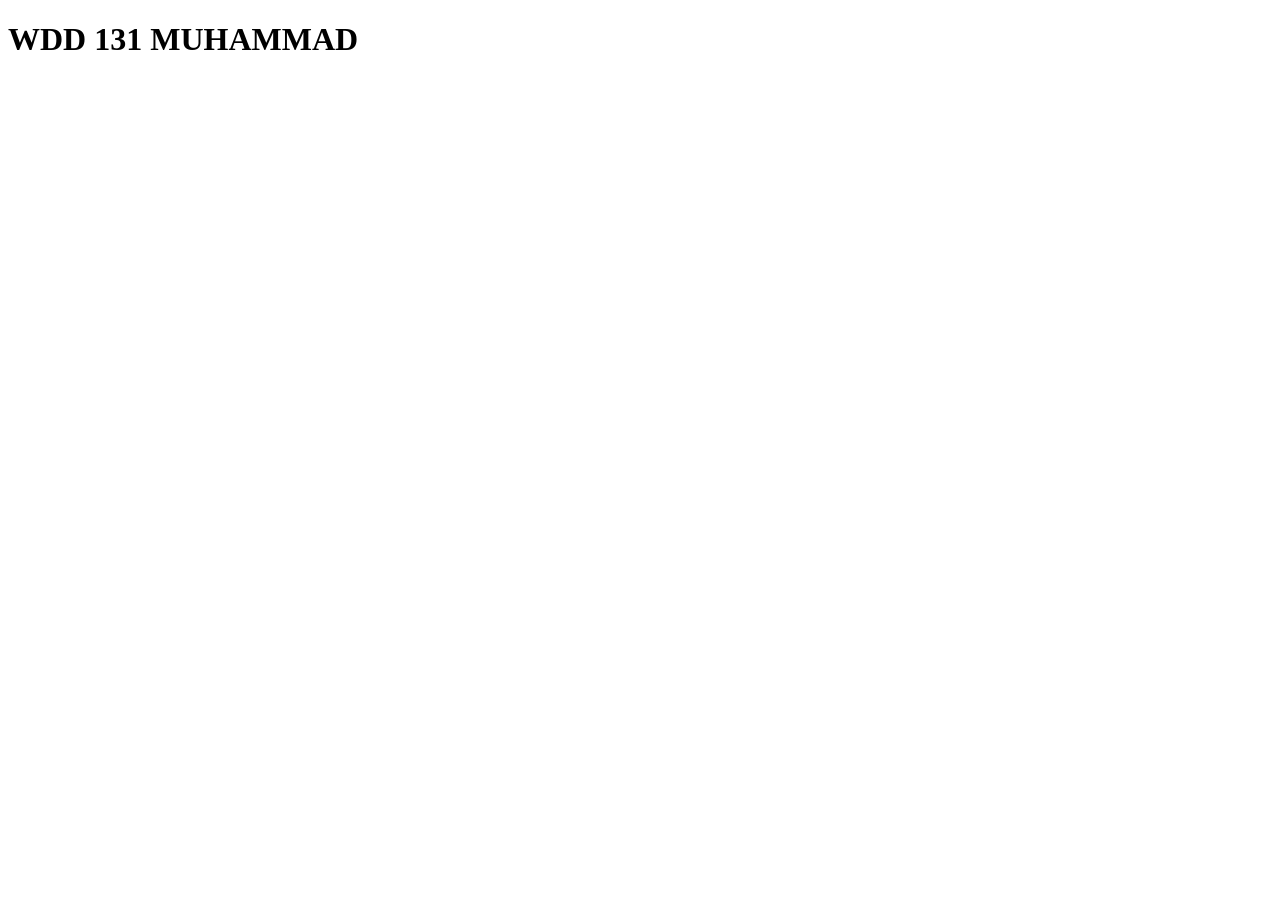
==== index.html @ 582074fe "INTIALE" ====
<!DOCTYPE html>
<html lang="en">
<head>
    <meta charset="UTF-8">
    <meta name="viewport" content="width=device-width, initial-scale=1.0">
    <title>WDD 131</title>
</head>
<body>
    <h1>WDD 131 MUHAMMAD</h1>
</body>
</html>
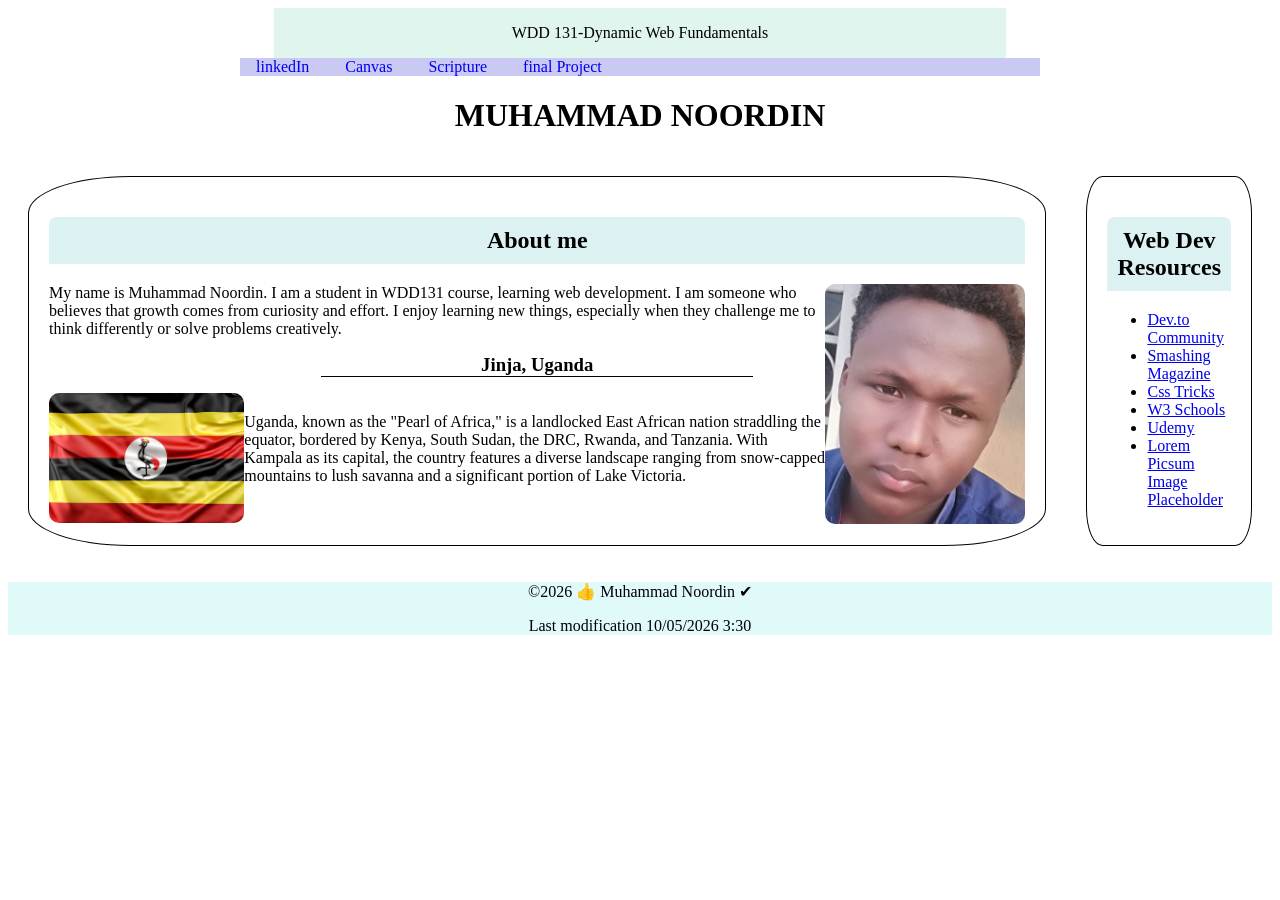
==== commit 0c41e57a: "week1" ====
--- a/index.html
+++ b/index.html
@@ -3,9 +3,56 @@
 <head>
     <meta charset="UTF-8">
     <meta name="viewport" content="width=device-width, initial-scale=1.0">
-    <title>WDD 131</title>
+    <meta name="description"
+      content="welcome to my website. My name is Muhammad Noordin and I created website for the WDD131 Fundamentals course. The purpose of this website is to practice">
+    <link rel="stylesheet" href="./week1/styles/base.css">  
+    <title>WDD 131-Dynamic Web Fundamentals-Muhammad Noordin</title>
 </head>
 <body>
-    <h1>WDD 131 MUHAMMAD</h1>
+    <header>
+        <span id="course-title">WDD 131-Dynamic Web Fundamentals</span>
+
+        <nav>
+            <a href="https//www.linkedin.com/">linkedIn</a>
+            <a href="https://byupw.instructure.com">Canvas</a>
+            <a href="https://www.churchofjesuschrist.org/study/scriptures/bofm/1-ne/3?lang=eng&id=p7#p7">Scripture</a>
+            <a href="#">final Project</a>
+        </nav>
+    </header>
+    <main>
+        <h1>MUHAMMAD NOORDIN</h1>
+        <div class="cards">
+            <section class="card">
+                <h2>About me</h2>
+                <img src="./week1/images/profile.jpg" alt="profile photo">
+                <p>My name is Muhammad Noordin. I am a student in WDD131 course, learning web development.
+                I am someone who believes that growth comes
+                from curiosity and effort. I enjoy learning new things, especially when they challenge
+                me to think differently or solve problems creatively.</p>
+                <h3>Jinja, Uganda</h3>
+                
+                <div class="hero">
+                    <img src="./week1/images/flag-uganda.jpg" alt="flag-uganda">
+                 
+                    <p>Uganda, known as the "Pearl of Africa," is a landlocked East African nation straddling the equator, bordered by Kenya, South Sudan, the DRC, Rwanda, and Tanzania. With Kampala as its capital, the country features a diverse landscape ranging from snow-capped mountains to lush savanna and a significant portion of Lake Victoria. </p>   
+                </div>
+            </section>
+            <section class="card">
+                <h2>Web Dev Resources</h2>
+                <ul>
+                    <li><a href="https://dev.to">Dev.to Community</a></li>
+                    <li><a href="https://smashingmagazine.com">Smashing Magazine</a></li>
+                    <li><a href="https://css-tricks.com">Css Tricks</a></li>
+                    <li><a href="https://w3schools.com">W3 Schools</a></li>
+                    <li><a href="https://udemy.com">Udemy</a></li>
+                    <li><a href="https://picsum.photos">Lorem Picsum Image Placeholder</a></li>
+                </ul>
+            </section>
+        </div>
+    </main>
+    <footer>
+        <p>©2026 👍 Muhammad Noordin ✔ </p>
+        <p>Last modification 10/05/2026 3:30</p>
+    </footer>
 </body>
 </html>
--- a/week1/styles/base.css
+++ b/week1/styles/base.css
@@ -0,0 +1,71 @@
+#course-title {
+    display: block;
+    text-align: center;
+    padding: 1rem;
+    background-color: rgb(223, 245, 238);
+    max-width: 700px;
+    margin: 0 auto;
+}
+nav {
+    background-color: rgb(201, 201, 244);
+    max-width: 800px;
+    margin: 0 auto;
+}
+nav a {
+    padding: 1rem;
+    text-decoration: none;
+}
+nav ul {
+    display: flex;
+    justify-content: center;
+}
+
+main h1{
+    text-align: center;
+}
+.card img {
+    width: 200px;
+    border-radius: 10px;
+    float: right;
+
+}
+.hero img {
+    width: 20%;
+    border-radius: 10px;
+    float: left;
+}
+.hero p {
+    padding: 20px;
+    margin: 1rem;
+}
+.card {
+    border: 1px solid;
+    border-radius: 10%;
+    padding: 20px;
+    margin: 20px;
+}
+.card h2 {
+    background-color: rgb(220, 241, 241);
+    padding: 10px;
+    border-radius: 8px 8px 0 0;
+    text-align: center;
+}
+.card h3 {
+    text-align: center;
+    display: block;
+    margin-top: 15px;
+    border-bottom: 1px solid #000;
+    text-align: center;
+    width: 27rem;
+    margin: 0 auto;
+    
+    
+}
+.cards {
+    display: flex;
+}
+footer{
+    text-align: center;
+    background-color: rgb(224, 250, 250);
+    
+}
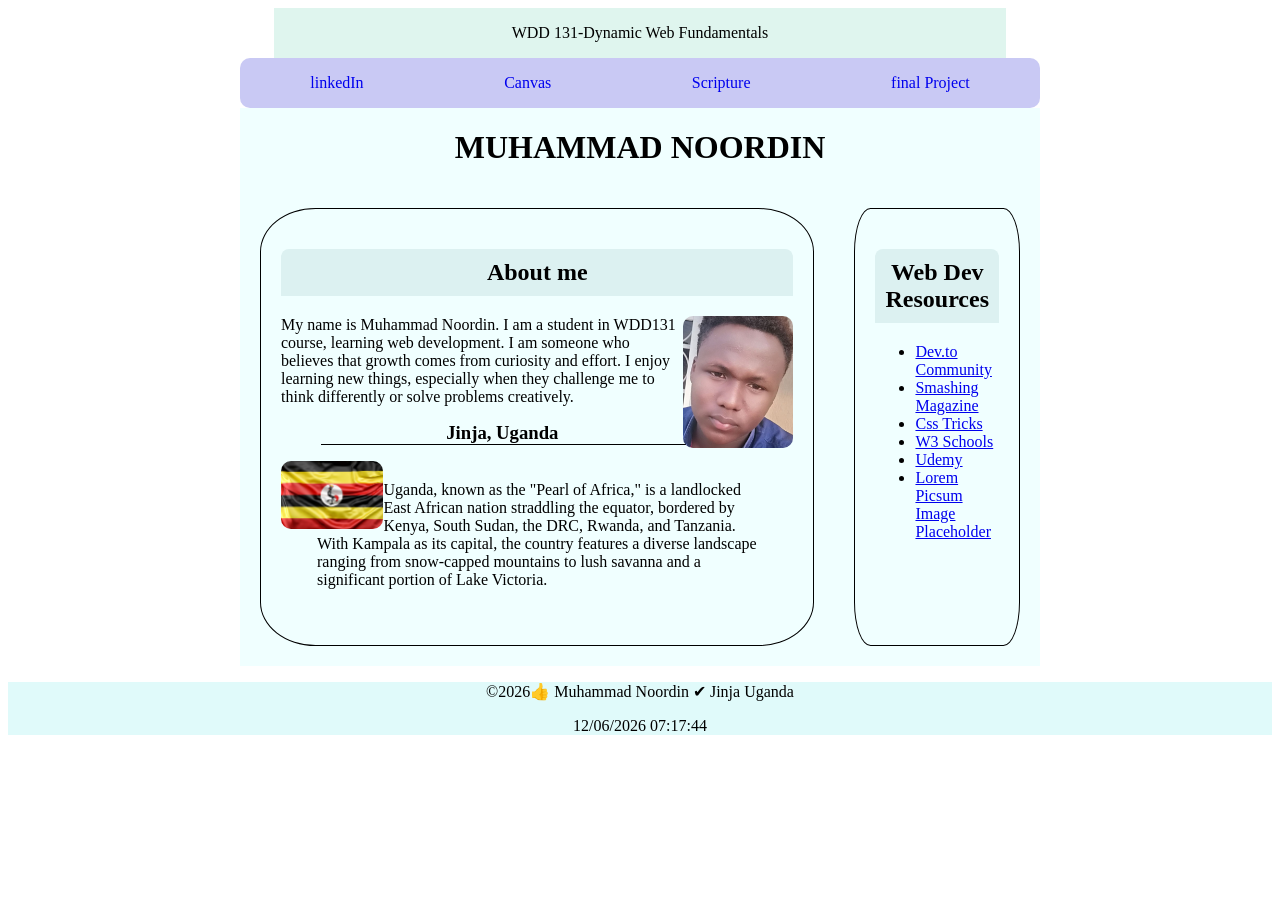
==== commit d0221de7: "java" ====
--- a/index.html
+++ b/index.html
@@ -5,7 +5,7 @@
     <meta name="viewport" content="width=device-width, initial-scale=1.0">
     <meta name="description"
       content="welcome to my website. My name is Muhammad Noordin and I created website for the WDD131 Fundamentals course. The purpose of this website is to practice">
-    <link rel="stylesheet" href="./week1/styles/base.css">  
+    <link rel="stylesheet" href="./week1/styles/base.css"> 
     <title>WDD 131-Dynamic Web Fundamentals-Muhammad Noordin</title>
 </head>
 <body>
@@ -51,8 +51,9 @@
         </div>
     </main>
     <footer>
-        <p>©2026 👍 Muhammad Noordin ✔ </p>
-        <p>Last modification 10/05/2026 3:30</p>
+        <p>©<span id="currentyear"></span>👍 Muhammad Noordin ✔ Jinja Uganda</p>
+        <p id="lastModified"></p>
     </footer>
+    <script src="./week1/scripts/getdates.js" defer></script>
 </body>
 </html>
--- a/week1/styles/base.css
+++ b/week1/styles/base.css
@@ -10,8 +10,14 @@
     background-color: rgb(201, 201, 244);
     max-width: 800px;
     margin: 0 auto;
+    display: flex;
+    justify-content: space-around;
+    align-items: center;
+    border-radius: 10px;
+
 }
 nav a {
+    
     padding: 1rem;
     text-decoration: none;
 }
@@ -19,12 +25,21 @@
     display: flex;
     justify-content: center;
 }
+nav a:hover{
+    border: 1px solid #f7f7f7;
+}
+main{
+    max-width: 800px;
+    margin: 0 auto;
+    align-content: center;
+    background-color: azure;
+}
 
 main h1{
     text-align: center;
 }
 .card img {
-    width: 200px;
+    width: 110px;
     border-radius: 10px;
     float: right;
 
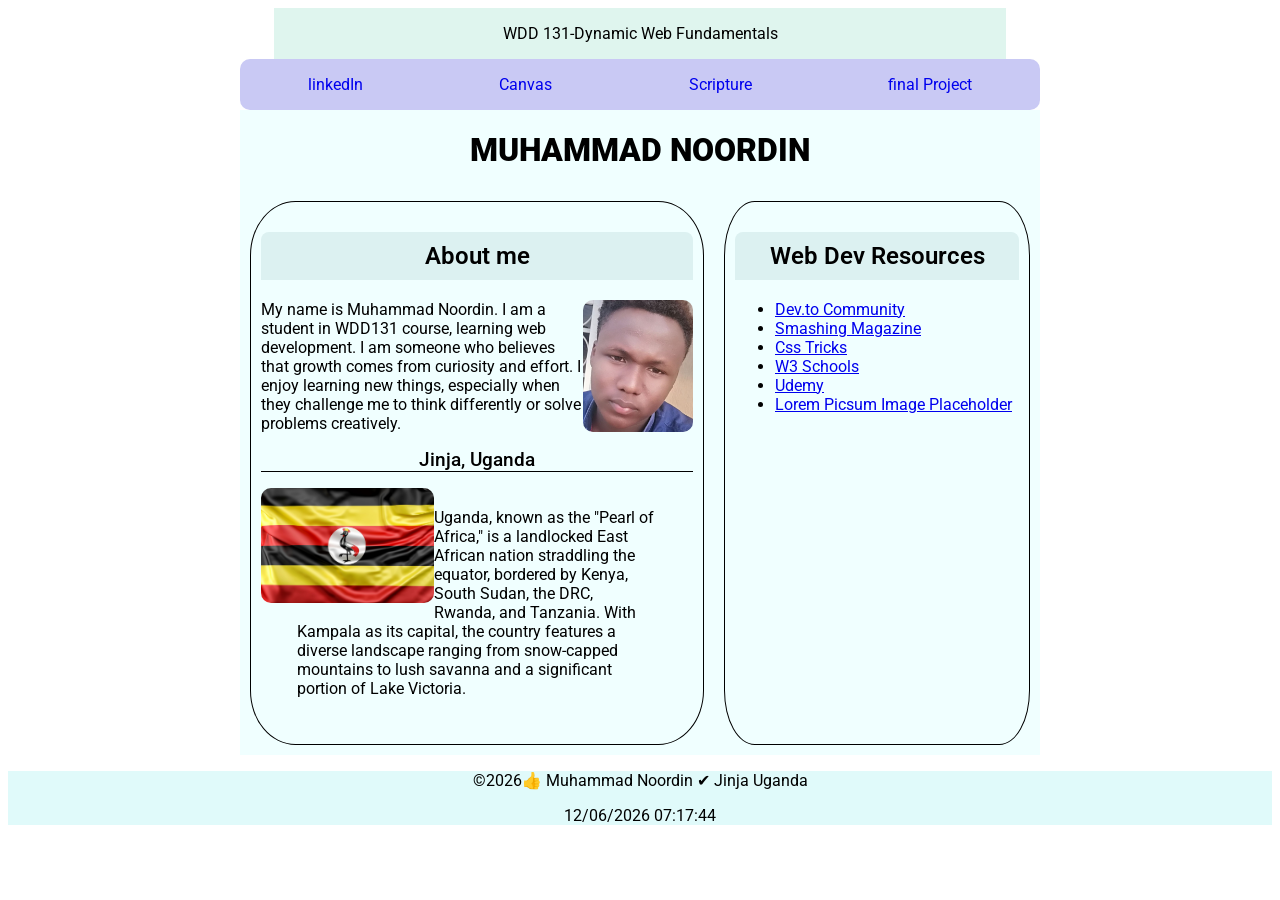
==== commit b5a4219a: "grid" ====
--- a/index.html
+++ b/index.html
@@ -5,8 +5,17 @@
     <meta name="viewport" content="width=device-width, initial-scale=1.0">
     <meta name="description"
       content="welcome to my website. My name is Muhammad Noordin and I created website for the WDD131 Fundamentals course. The purpose of this website is to practice">
-    <link rel="stylesheet" href="./week1/styles/base.css"> 
+      <meta name="author" content="muhammad noordin">
+    <link rel="stylesheet" href="styles/base.css"> 
     <title>WDD 131-Dynamic Web Fundamentals-Muhammad Noordin</title>
+
+        
+    <link rel="preconnect" href="https://fonts.googleapis.com">
+    <link rel="preconnect" href="https://fonts.gstatic.com" crossorigin>
+    <link href="https://fonts.googleapis.com/css2?family=Roboto:ital,wght@0,100..900;1,100..900&display=swap" rel="stylesheet">
+    <script src="scripts/getdates.js" defer></script>
+
+
 </head>
 <body>
     <header>
@@ -24,7 +33,7 @@
         <div class="cards">
             <section class="card">
                 <h2>About me</h2>
-                <img src="./week1/images/profile.jpg" alt="profile photo">
+                <img src="./images/profile.jpg" alt="profile photo">
                 <p>My name is Muhammad Noordin. I am a student in WDD131 course, learning web development.
                 I am someone who believes that growth comes
                 from curiosity and effort. I enjoy learning new things, especially when they challenge
@@ -32,7 +41,7 @@
                 <h3>Jinja, Uganda</h3>
                 
                 <div class="hero">
-                    <img src="./week1/images/flag-uganda.jpg" alt="flag-uganda">
+                    <img src="./images/flag-uganda.jpg" alt="flag-uganda">
                  
                     <p>Uganda, known as the "Pearl of Africa," is a landlocked East African nation straddling the equator, bordered by Kenya, South Sudan, the DRC, Rwanda, and Tanzania. With Kampala as its capital, the country features a diverse landscape ranging from snow-capped mountains to lush savanna and a significant portion of Lake Victoria. </p>   
                 </div>
@@ -54,6 +63,5 @@
         <p>©<span id="currentyear"></span>👍 Muhammad Noordin ✔ Jinja Uganda</p>
         <p id="lastModified"></p>
     </footer>
-    <script src="./week1/scripts/getdates.js" defer></script>
 </body>
 </html>
--- a/styles/base.css
+++ b/styles/base.css
@@ -0,0 +1,102 @@
+#course-title {
+    display: block;
+    text-align: center;
+    padding: 1rem;
+    background-color: rgb(223, 245, 238);
+    max-width: 700px;
+    margin: 0 auto;
+}
+body {
+    font-family: "Roboto", sans-serif;
+    font-weight: 400;
+}
+main {
+    display: grid;
+    grid-template-columns: 1fr;
+}
+header {
+    text-align: center;
+}
+nav {
+    background-color: rgb(201, 201, 244);
+    max-width: 800px;
+    margin: 0 auto;
+    display: flex;
+    justify-content: space-around;
+    align-items: center;
+    border-radius: 10px;
+
+}
+nav a {
+    
+    padding: 1rem;
+    text-decoration: none;
+}
+nav ul {
+    display: flex;
+    justify-content: center;
+}
+nav a:hover{
+    border: 1px solid #f7f7f7;
+}
+main{
+    max-width: 800px;
+    margin: 0 auto;
+    align-content: center;
+    background-color: azure;
+}
+
+main h1{
+    display: block;
+    text-align: center;
+    font-weight: 900;
+}
+.card img {
+    width: 110px;
+    border-radius: 10px;
+    float: right;
+
+}
+.hero img {
+    width: 40%;
+    border-radius: 10px;
+    float: left;
+}
+.hero p {
+    padding: 20px;
+    margin: 1rem;
+}
+.card {
+    border: 1px solid;
+    border-radius: 10%;
+    padding: 10px;
+    margin: 10px;
+}
+.card h2 {
+    background-color: rgb(220, 241, 241);
+    padding: 10px;
+    border-radius: 8px 8px 0 0;
+    text-align: center;
+    font-weight: 600;
+}
+.card h3 {
+    text-align: center;
+    display: block;
+    margin-top: 15px;
+    border-bottom: 1px solid #000;
+    text-align: center;
+    width: 27rem;
+    margin: 0 auto;
+    font-weight: 500;
+    
+    
+}
+.cards {
+    display: grid;
+    grid-template-columns: 1fr 1fr;
+}
+footer{
+    text-align: center;
+    background-color: rgb(224, 250, 250);
+    
+}
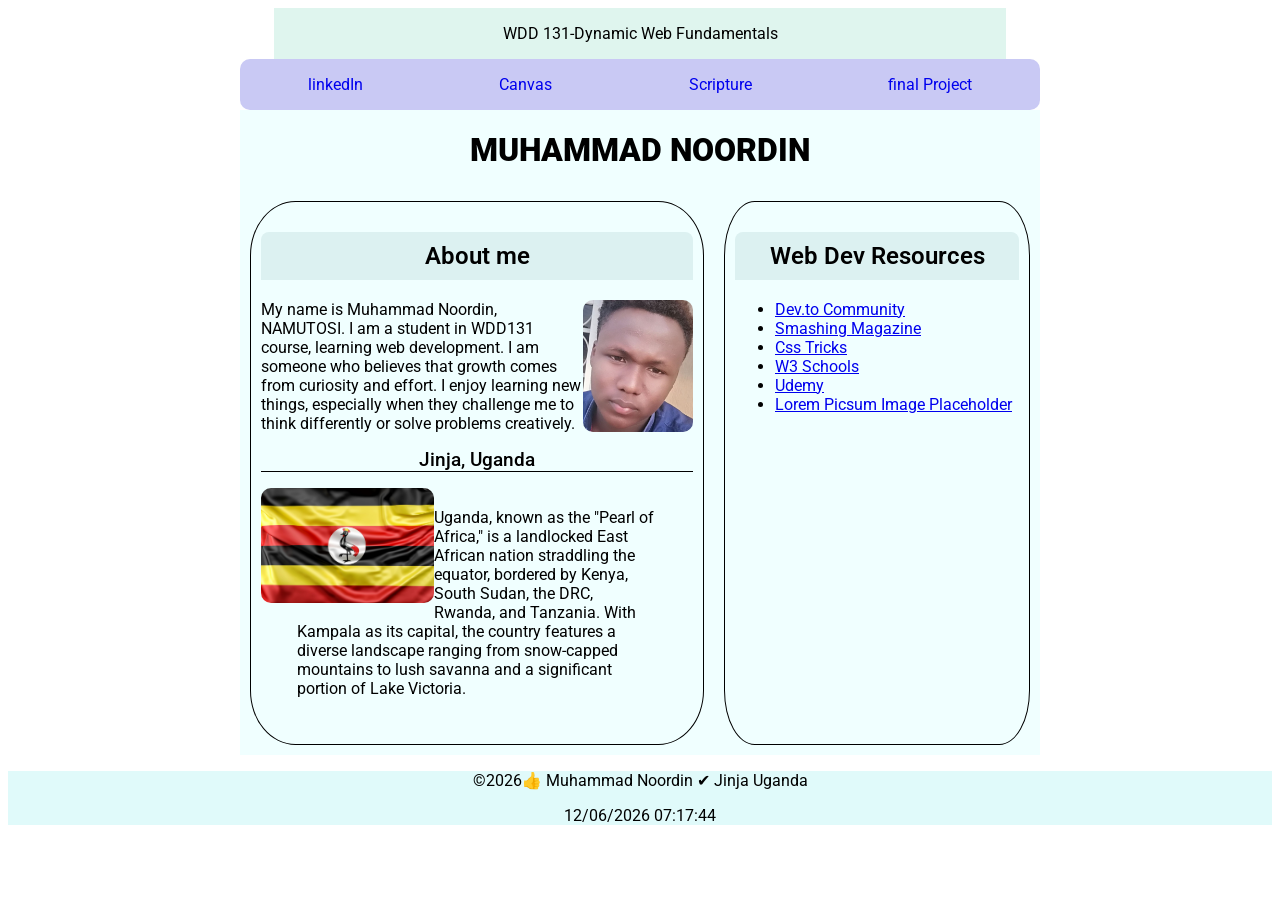
==== commit cec350d8: "NAMU" ====
--- a/index.html
+++ b/index.html
@@ -34,7 +34,7 @@
             <section class="card">
                 <h2>About me</h2>
                 <img src="./images/profile.jpg" alt="profile photo">
-                <p>My name is Muhammad Noordin. I am a student in WDD131 course, learning web development.
+                <p>My name is Muhammad Noordin, NAMUTOSI. I am a student in WDD131 course, learning web development.
                 I am someone who believes that growth comes
                 from curiosity and effort. I enjoy learning new things, especially when they challenge
                 me to think differently or solve problems creatively.</p>
--- a/styles/base.css
+++ b/styles/base.css
@@ -98,5 +98,4 @@
 footer{
     text-align: center;
     background-color: rgb(224, 250, 250);
-    
-}+}    
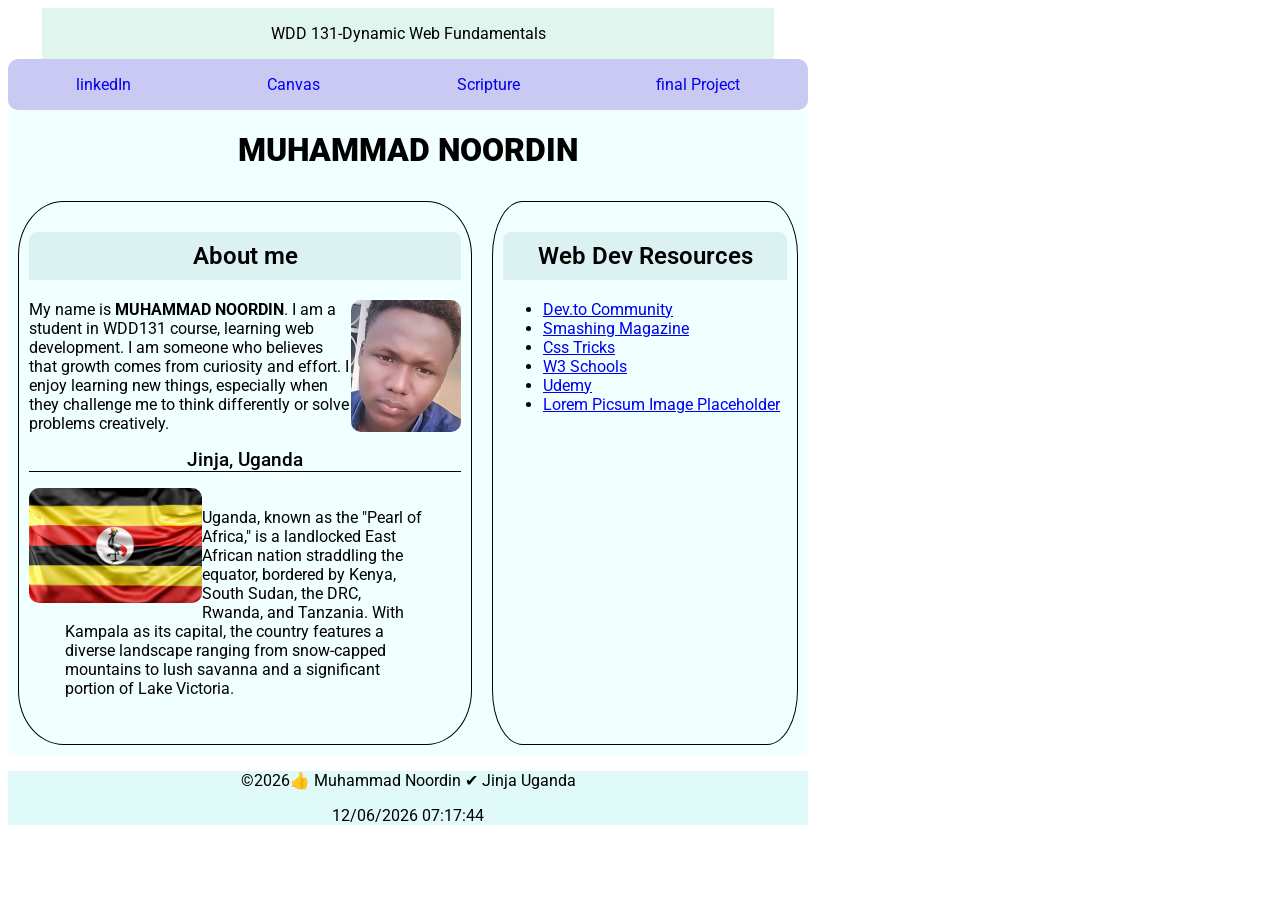
==== commit ae302a35: "inde" ====
--- a/index.html
+++ b/index.html
@@ -6,7 +6,8 @@
     <meta name="description"
       content="welcome to my website. My name is Muhammad Noordin and I created website for the WDD131 Fundamentals course. The purpose of this website is to practice">
       <meta name="author" content="muhammad noordin">
-    <link rel="stylesheet" href="styles/base.css"> 
+    <link rel="stylesheet" href="styles/base.css">
+    <link rel="stylesheet" href="styles/base-larger.css"> 
     <title>WDD 131-Dynamic Web Fundamentals-Muhammad Noordin</title>
 
         
@@ -34,7 +35,7 @@
             <section class="card">
                 <h2>About me</h2>
                 <img src="./images/profile.jpg" alt="profile photo">
-                <p>My name is Muhammad Noordin, NAMUTOSI. I am a student in WDD131 course, learning web development.
+                <p>My name is <span class="noor">MUHAMMAD NOORDIN</span>. I am a student in WDD131 course, learning web development.
                 I am someone who believes that growth comes
                 from curiosity and effort. I enjoy learning new things, especially when they challenge
                 me to think differently or solve problems creatively.</p>
--- a/styles/base.css
+++ b/styles/base.css
@@ -7,6 +7,7 @@
     margin: 0 auto;
 }
 body {
+    max-width: 800px;
     font-family: "Roboto", sans-serif;
     font-weight: 400;
 }
@@ -66,12 +67,14 @@
     padding: 20px;
     margin: 1rem;
 }
+
 .card {
     border: 1px solid;
     border-radius: 10%;
     padding: 10px;
     margin: 10px;
 }
+
 .card h2 {
     background-color: rgb(220, 241, 241);
     padding: 10px;
@@ -79,6 +82,7 @@
     text-align: center;
     font-weight: 600;
 }
+
 .card h3 {
     text-align: center;
     display: block;
@@ -91,10 +95,15 @@
     
     
 }
+
 .cards {
-    display: grid;
     grid-template-columns: 1fr 1fr;
 }
+
+.noor{
+    font-weight: bold;
+}
+
 footer{
     text-align: center;
     background-color: rgb(224, 250, 250);
--- a/styles/base-larger.css
+++ b/styles/base-larger.css
@@ -0,0 +1,6 @@
+@media screen and (min-width: 54em){
+    .cards{
+        display: grid;
+        grid-template-columns: 1fr 1fr;
+    }
+}
